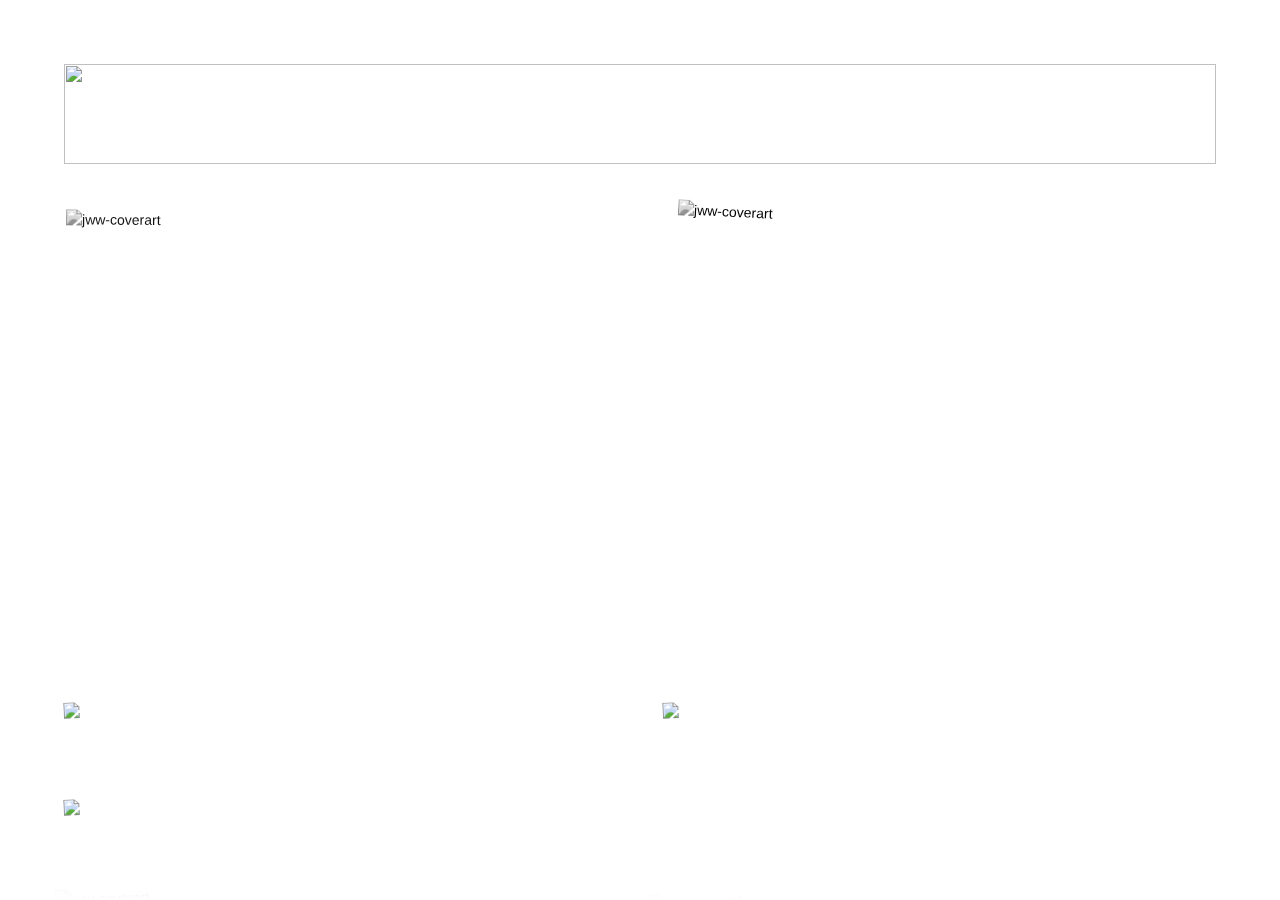
==== index.html @ a099e4e4 "Add files via upload" ====
<!DOCTYPE html>
<html lang="en">
<head>
    <meta charset="UTF-8">
    <meta http-equiv="X-UA-Compatible" content="IE=edge">
    <meta name="viewport" content="width=device-width, initial-scale=1.0">
    <title>JWW-Designs</title>
    <!--Linker til stylesheet, men har lavet stylesheet i HTML. Det var nemmest for mig :)-->
    <link rel="stylesheet" type="text/css" href="main.css">
</head>
<body>


  <!--Knapper til evt. links "about, work og ????"-->
  <div id="navigation">
    <div style="opacity:1; transform: none;">
      <div class="header container" style="opacity: 1;">
        <nav class="navbar" style="display:block">
            <ul>
                <li class="link024 hover"><span style="box-sizing:border-box;display:block;overflow:hidden;width:initial;height:initial;background:none;opacity:1;border:0;margin:0;padding:0;position:absolute;top:0;left:0;bottom:0;right:0">
                  <a href="about.html"><img src="billeder/about.png" decoding="async" data-nimg="fill" style="position:absolute;top:0;left:0;bottom:0;right:0;box-sizing:border-box;padding:0;border:none;margin:auto;display:block;width:0;height:0;min-width:100%;max-width:100%;min-height:100%;max-height:100%; transform: rotate(-2.86288deg);"/></a>
                  <noscript><img sizes="100vw" srcSet="billeder/about.png 480w, billeder/about.png 1024w, billeder/about.png 1280w, billeder/about.png 1920w, billeder/about.png 2560w" src="billeder/about.png" decoding="async" data-nimg="fill" style="position:absolute;top:0;left:0;bottom:0;right:0;box-sizing:border-box;padding:0;border:none;margin:auto;display:block;width:0;height:0;min-width:100%;max-width:100%;min-height:100%;max-height:100%" loading="lazy"/></noscript></span></li>
                <li
                    class="link024 hover"><span style="box-sizing:border-box;display:block;overflow:hidden;width:initial;height:initial;background:none;opacity:1;border:0;margin:0;padding:0;position:absolute;top:0;left:0;bottom:0;right:0">
                      <a href="https://proces.jww-designs.com/" target="_blank"><img src="billeder/portfolio.png" decoding="async" data-nimg="fill" style="position:absolute;top:0;left:0;bottom:0;right:0;box-sizing:border-box;padding:0;border:none;margin:auto;display:block;width:0;height:0;min-width:100%;max-width:100%;min-height:100%;max-height:100%; transform: rotate(-2.86288deg);"/></a>
                      <noscript><img sizes="100vw" srcSet="billeder/about.png 480w, billeder/about.png 1024w, billeder/about.png 1280w, billeder/about.png 1920w, billeder/about.png 2560w" src="billeder/about.png" decoding="async" data-nimg="fill" style="position:absolute;top:0;left:0;bottom:0;right:0;box-sizing:border-box;padding:0;border:none;margin:auto;display:block;width:0;height:0;min-width:100%;max-width:100%;min-height:100%;max-height:100%" loading="lazy"/></noscript></span></li>
                    <li
                        class="link024 hover"><span style="box-sizing:border-box;display:block;overflow:hidden;width:initial;height:initial;background:none;opacity:1;border:0;margin:0;padding:0;position:absolute;top:0;left:0;bottom:0;right:0">
                          <a href="index.html"><img src="billeder/work.png" decoding="async" data-nimg="fill" style="position:absolute;top:0;left:0;bottom:0;right:0;box-sizing:border-box;padding:0;border:none;margin:auto;display:block;width:0;height:0;min-width:100%;max-width:100%;min-height:100%;max-height:100%; transform: rotate(-2.86288deg);"/></a>
                          <noscript><img sizes="100vw" srcSet="billeder/about.png 480w, billeder/about.png 1024w, billeder/about.png 1280w, billeder/about.png 1920w, billeder/about.png 2560w" src="billeder/about.png" decoding="async" data-nimg="fill" style="position:absolute;top:0;left:0;bottom:0;right:0;box-sizing:border-box;padding:0;border:none;margin:auto;display:block;width:0;height:0;min-width:100%;max-width:100%;min-height:100%;max-height:100%" loading="lazy"/></noscript></span></li>
            </ul>
        </nav>
        <!--Knap til at kunne lukke åbne about, work, index menuen. Find ud af hvordan du veksler mellem billeder. Måske et plus og minus tegn til at åbne og lukke???? aktiveres kun på mindste skærm.-->
        <div class="footer"><span style="box-sizing:border-box;display:block;overflow:hidden;width:initial;height:initial;background:none;opacity:1;border:0;margin:0;padding:0;position:absolute;top:0;left:0;bottom:0;right:0">
          <img src="billeder/about.png" decoding="async" data-nimg="fill" style="position:absolute;top:0;left:0;bottom:0;right:0;box-sizing:border-box;padding:0;border:none;margin:auto;display:block;width:0;height:0;min-width:100%;max-width:100%;min-height:100%;max-height:100%; transform: rotate(-2.86288deg);"/>
          <noscript><img sizes="100vw" srcSet="billeder/about.png 480w, billeder/about.png 1024w, billeder/about.png 1280w, billeder/about.png 1920w, billeder/about.png 2560w" src="billeder/about.png" decoding="async" data-nimg="fill" style="position:absolute;top:0;left:0;bottom:0;right:0;box-sizing:border-box;padding:0;border:none;margin:auto;display:block;width:0;height:0;min-width:100%;max-width:100%;min-height:100%;max-height:100%" loading="lazy"/></noscript></span></div>
    </div>











      <div class="overlay"></div>
      <main>
        <!--Logo, sæt ind-->
        <div class="home-container hover container">
          <div class="brand hover">
            <span style="box-sizing:border-box;display:block;overflow:hidden;width:initial;height:initial;background:none;opacity:1;border:0;margin:0;padding:0;position:absolute;top:0;left:0;bottom:0;right:0">
              <img sizes="100vw" srcset="" src="billeder/logo.png" decoding="async" data-nimg="fill" style="position:absolute;top:0;left:0;bottom:0;right:0;box-sizing:border-box;padding:0;border:none;margin:auto;display:block;width:0;height:0;min-width:100%;max-width:100%;min-height:100%;max-height:100%;object-fit:contain" />
            </span>
          </div>
          <!--Her starter grid!! for billeder-->
          <div class="image-gallery" style="opacity: 1;">
            <div class=":gridpic: gridpic026 hover project-card" style="transform: rotate(0.390448deg);">
              <span style="box-sizing:border-box;display:block;overflow:hidden;width:initial;height:initial;background:none;opacity:1;border:0;margin:0;padding:0;position:absolute;top:0;left:0;bottom:0;right:0">
                <a href="about.html"><img alt="jww-coverart" sizes="100vw" srcSet="posters/girlspost.png 480w, posters/girlspost.png 1024w, posters/girlspost.png 1280w, posters/girlspost.png 1920w, posters/girlspost.png 2560w" src="posters/girlspost.png" decoding="async" data-nimg="fill" style="position:absolute;top:0;left:0;bottom:0;right:0;box-sizing:border-box;padding:0;border:none;margin:auto;display:block;width:0;height:0;min-width:100%;max-width:100%;min-height:100%;max-height:100%;object-fit:cover" /></a>
              </span>
            </div>
            <div class=":gridpic: gridpic026 hover project-card" style="transform: rotate(2.79833deg);">
              <!-- overflødig span style nu hvor jeg har lavet den ande, kan være jeg kan bruge til senere -->
              <!--<span style="box-sizing:border-box;display:block;overflow:hidden;width:initial;height:initial;background:none;opacity:1;border:0;margin:0;padding:0;position:absolute;top:0;left:0;bottom:0;right:0">-->
                <img alt="jww-coverart" sizes="100vw" srcSet="posters/apppost.png 480w, posters/apppost.png 1024w, posters/apppost.png 1280w, posters/apppost.png 1920w, posters/apppost.png 2560w" src="posters/apppost.png" decoding="async" data-nimg="fill" style="position:absolute;top:0;left:0;bottom:0;right:0;box-sizing:border-box;padding:0;border:none;margin:auto;display:block;width:0;height:0;min-width:100%;max-width:100%;min-height:100%;max-height:100%;object-fit:cover" />
              </span>
            </div>
            <div class=":gridpic: gridpic026 hover project-card" style="transform: rotate(-1.79239deg);">
              <!--<span style="box-sizing:border-box;display:block;overflow:hidden;width:initial;height:initial;background:none;opacity:1;border:0;margin:0;padding:0;position:absolute;top:0;left:0;bottom:0;right:0">-->
                <img alt="jww-coverart" sizes="100vw" srcSet="posters/hapspost.png 480w, posters/hapspost.png 1024w, posters/hapspost.png 1280w, posters/hapspost.png 1920w, posters/hapspost.png 2560w" src="posters/hapspost.png" decoding="async" data-nimg="fill" style="position:absolute;top:0;left:0;bottom:0;right:0;box-sizing:border-box;padding:0;border:none;margin:auto;display:block;width:0;height:0;min-width:100%;max-width:100%;min-height:100%;max-height:100%;object-fit:cover" />
              </span>
            </div>
            <div class=":gridpic: gridpic026 hover project-card" style="transform: rotate(-2.86446deg);">
              <!--<span style="box-sizing:border-box;display:block;overflow:hidden;width:initial;height:initial;background:none;opacity:1;border:0;margin:0;padding:0;position:absolute;top:0;left:0;bottom:0;right:0">-->
                <img alt="jww-coverart" sizes="100vw" srcSet="posters/spritepost.png 480w, posters/spritepost.png 1024w, posters/spritepost.png 1280w, posters/spritepost.png 1920w, posters/spritepost.png 2560w" src="posters/spritepost.png" decoding="async" data-nimg="fill" style="position:absolute;top:0;left:0;bottom:0;right:0;box-sizing:border-box;padding:0;border:none;margin:auto;display:block;width:0;height:0;min-width:100%;max-width:100%;min-height:100%;max-height:100%;object-fit:cover" />
              </span>
            </div>
            <div class=":gridpic: gridpic026 hover project-card" style="transform: rotate(-3.52795deg);">
              <!--<span style="box-sizing:border-box;display:block;overflow:hidden;width:initial;height:initial;background:none;opacity:1;border:0;margin:0;padding:0;position:absolute;top:0;left:0;bottom:0;right:0">-->
                <img alt="jww-coverart" sizes="100vw" srcSet="billeder/girlsgirlsgirlsgirls.png 480w, billeder/girlsgirlsgirlsgirls.png 1024w, billeder/girlsgirlsgirlsgirls.png 1280w, billeder/girlsgirlsgirlsgirls.png 1920w, billeder/girlsgirlsgirlsgirls.png 2560w" src="billeder/girlsgirlsgirlsgirls.png" decoding="async" data-nimg="fill" style="position:absolute;top:0;left:0;bottom:0;right:0;box-sizing:border-box;padding:0;border:none;margin:auto;display:block;width:0;height:0;min-width:100%;max-width:100%;min-height:100%;max-height:100%;object-fit:cover" />
              </span>
            </div>
            <div class=":gridpic: gridpic026 hover project-card" style="transform: rotate(1.21917deg);">
              <!--<span style="box-sizing:border-box;display:block;overflow:hidden;width:initial;height:initial;background:none;opacity:1;border:0;margin:0;padding:0;position:absolute;top:0;left:0;bottom:0;right:0">-->
                <img alt="jww-coverart" sizes="100vw" srcSet="billeder/girlsgirlsgirlsgirls.png 480w, billeder/girlsgirlsgirlsgirls.png 1024w, billeder/girlsgirlsgirlsgirls.png 1280w, billeder/girlsgirlsgirlsgirls.png 1920w, billeder/girlsgirlsgirlsgirls.png 2560w" src="billeder/girlsgirlsgirlsgirls.png" decoding="async" data-nimg="fill" style="position:absolute;top:0;left:0;bottom:0;right:0;box-sizing:border-box;padding:0;border:none;margin:auto;display:block;width:0;height:0;min-width:100%;max-width:100%;min-height:100%;max-height:100%;object-fit:cover" />
              </span>
            </div>
            <div class=":gridpic: gridpic026 hover project-card" style="transform: rotate(-0.737428deg);">
              <!--<span style="box-sizing:border-box;display:block;overflow:hidden;width:initial;height:initial;background:none;opacity:1;border:0;margin:0;padding:0;position:absolute;top:0;left:0;bottom:0;right:0">-->
                <img alt="jww-coverart" sizes="100vw" srcSet="billeder/girlsgirlsgirlsgirls.png 480w, billeder/girlsgirlsgirlsgirls.png 1024w, billeder/girlsgirlsgirlsgirls.png 1280w, billeder/girlsgirlsgirlsgirls.png 1920w, billeder/girlsgirlsgirlsgirls.png 2560w" src="billeder/girlsgirlsgirlsgirls.png" decoding="async" data-nimg="fill" style="position:absolute;top:0;left:0;bottom:0;right:0;box-sizing:border-box;padding:0;border:none;margin:auto;display:block;width:0;height:0;min-width:100%;max-width:100%;min-height:100%;max-height:100%;object-fit:cover" />
              </span>
            </div>
            <div class=":gridpic: gridpic026 hover project-card" style="transform: rotate(0.33019deg);">
              <!--<span style="box-sizing:border-box;display:block;overflow:hidden;width:initial;height:initial;background:none;opacity:1;border:0;margin:0;padding:0;position:absolute;top:0;left:0;bottom:0;right:0">-->
                <img alt="jww-coverart" sizes="100vw" srcSet="billeder/girlsgirlsgirlsgirls.png 480w, billeder/girlsgirlsgirlsgirls.png 1024w, billeder/girlsgirlsgirlsgirls.png 1280w, billeder/girlsgirlsgirlsgirls.png 1920w, billeder/girlsgirlsgirlsgirls.png 2560w" src="billeder/girlsgirlsgirlsgirls.png" decoding="async" data-nimg="fill" style="position:absolute;top:0;left:0;bottom:0;right:0;box-sizing:border-box;padding:0;border:none;margin:auto;display:block;width:0;height:0;min-width:100%;max-width:100%;min-height:100%;max-height:100%;object-fit:cover" />
              </span>
            </div>
         </div>
       </div>
      </main>
    </div>
  </div>
  
</body>
</html>
---- main.css ----
html, body {
    color: #000;
    height: 100vh;
    margin: 0;
    overflow: hidden;
    -webkit-font-smoothing: antialiased;
  }

  /* "*" selector alt i min html fil */
  * {
    margin: 0;
    padding: 0;
    box-sizing: border-box;
  }

  ::selection {
    color: #fff;
    background: #000;
    mix-blend-mode: normal;
  }
  
  ::-webkit-scrollbar {
    width: 20px;
  }

  /* Hover effekt virker ikke helt optimalt? muligt fix i fremtiden */
  * > .hover :hover {
    cursor: url(curs0r/cursor_hover.png), auto;
  }

  html {
    color: #000;
    cursor: url(curs0r/cursor.png), auto;
    font-size: 14px;
    font-family: "Segoe UI","Helvetica Neue",sans-serif;
    line-height: 20px;
    background-color: #fff;
  }

  @media(max-width: 850px) {
    html {
      font-size: 12px;
    }
  }

  /* overflødig lige pt. gem til senere */
  #navigation {
    height: 100vh;
    overflow: auto;
  }

  /* Overflødlige lige pt. kalder ikke h1,h2,h3,h4,5 nogle steder. GEM til senere */
/*   h1 {
    margin: 0 0 3.35rem;
    font-size: 100px;
    font-weight: bold;
    line-height: 8.34rem;
  }

  @media(max-width: 1280px) {
    h1 {
      font-size: 90px;
      line-height: 7.0834rem;
    }
  }

  @media(max-width: 850px) {
    h1 {
      font-size: 48px;
      line-height: 6.234rem;
    }
  }

  h2 {
    margin: 3.35rem 0;
    font-size: 94px;
    font-weight: bold;
    line-height: 8.34rem;
  }

  @media(max-width: 1280px) {
    h2 {
      font-size: 70px;
      line-height: 6.25rem;
    }
  }

  @media(max-width: 850px) {
    h2 {
      font-size: 40px;
      line-height: 5.083rem;
    }
  }
  h3 {
    margin: 3.35rem 0 2.5rem;
    font-size: 70px;
    font-weight: bold;
    line-height: 6.67rem;
  }
  @media(max-width: 1280px) {
    h3 {
      font-size: 55px;
      line-height: 5.5501rem;
    }
  }
  @media(max-width: 850px) {
    h3 {
      font-size: 36px;
      line-height: 4.44rem;
    }
  }
  h4 {
    margin: 2.5rem 0 1.67rem;
    font-size: 45px;
    font-weight: bold;
    line-height: 4.4167rem;
  }
  @media(max-width: 850px) {
    h4 {
      font-size: 32px;
      line-height: 4.45rem;
    }
  } */
  h5 {
    margin: 1.67rem 0 0.84rem;
    font-size: 32px;
    font-weight: bold;
    line-height: 3.75rem;
  }
  @media(max-width: 850px) {
    h5 {
      font-size: 24px;
      line-height: 4rem;
    }
  }
  

  li {
    font-size: 18px;
    line-height: 2.5rem;
  }
  
  @media(max-width: 850px) {
    li {
      line-height: 3.1167rem;
      letter-spacing: .5px;
    }
  }

  .container {
    height: 100vh;
    padding: 4.5834rem;
  }

/* GRADIENT */
  .overlay {
    inset: 0;
    width: 100vw;
    height: 100vh;
    z-index: 5;
    position: absolute;
    background: linear-gradient(180deg, rgba(255,255,255,1) 0%, rgba(255,255,255,0) 15%, rgba(255,255,255,0) 50%, rgba(255,255,255,0) 85%, rgba(255,255,255,1) 100%);
    pointer-events: none;
  }       
  
  .gridpic026 {
    width: 100%;
    height: 100%;
    position: relative;
    max-width: 500px;
    aspect-ratio: 4/5;
    /* Filter til grå hover */
    filter: grayscale(100%);
  }

  .gridpic026:hover {
    /* Filter til grå hover HUSK HUSK */
    filter: grayscale(0%);
    transform: rotate(0) scale(1.1) !important;
  }
        
  .brand {
    width: min-content;
    cursor: pointer;
    height: 100px;
    z-index: 10;
    position: relative;
  }

  @media(max-width: 1280px) {
    .brand {
      width: 100%;
    }
  }
  .brand span {
    width: min-content !important;
    position: unset !important;
  }
  .brand img {
    width: auto !important;
    height: 100px !important;
    margin: 0 !important;
    position: unset !important;
    max-width: unset !important;
    min-width: unset !important;
    max-height: unset !important;
    min-height: unset !important;
  }
  @media(max-width: 1280px) {
    .brand img {
      width: 100% !important;
    }
  }
  @media(max-width: 1280px) {
    .brand span {
      width: 100% !important;
    }
  }
        
  .header {
    width: 100%;
    bottom: 0;
    height: auto;
    opacity: 0;
    z-index: 10;
    position: fixed;
  }
  @media(max-width: 480px) {
    .navbar {
      margin-bottom: 1.6666666666666667rem;
    }
  }



  /* BEWARE JACOB, du forvirrer dig selv her. du kalder Navbar, derefter <UL> */
  .navbar ul {
    gap: 3.3333333333333335rem;
    display: grid;
    list-style: none;
    grid-template-columns: repeat(4,1fr);
  }
  @media(max-width: 1280px) {
    .navbar ul {
      grid-template-columns: repeat(2, 1fr);
    }
  }
  @media(max-width: 480px) {
    .navbar ul {
      grid-template-columns: repeat(1, 1fr);
    }
  }
/* BEWARE JACOB, du forvirrer dig selv her. du kalder Navbar, derefter <UL> */
  .link024 {
    width: auto;
    cursor: pointer;
    height: 50px;
    position: relative;
  }
  .link024 span {
    overflow: unset !important;
  }
  .link024 img {
    width: auto !important;
    height: 100px !important;
    margin: 0 !important;
    max-width: unset !important;
    min-width: unset !important;
    min-height: unset !important;
  }
  .link024 img:hover {
    transform: rotate(0) !important;
  }
  .footer {
    width: auto;
    height: 40px;
    display: none;
    position: relative;
  }
  .footer img {
    width: auto !important;
    height: 100px !important;
    margin: 0 !important;
    max-width: unset !important;
    min-width: unset !important;
    min-height: unset !important;
    -max-height: unset !important;
    mix-blend-mode: difference;
  }
  @media(max-width: 480px) {
    .footer {
      display: block;
    }
  }

  .image-gallery {
    gap: 3.3333333333333335rem;
    display: grid;
    opacity: 0;
    padding: 3.3333333333333335rem 0;
    padding-bottom: 8.333333333333334rem;
    grid-template-columns: repeat(4,1fr);
  }
  @media(max-width: 1280px) {
    .image-gallery {
      grid-template-columns: repeat(2, 1fr);
    }
  }
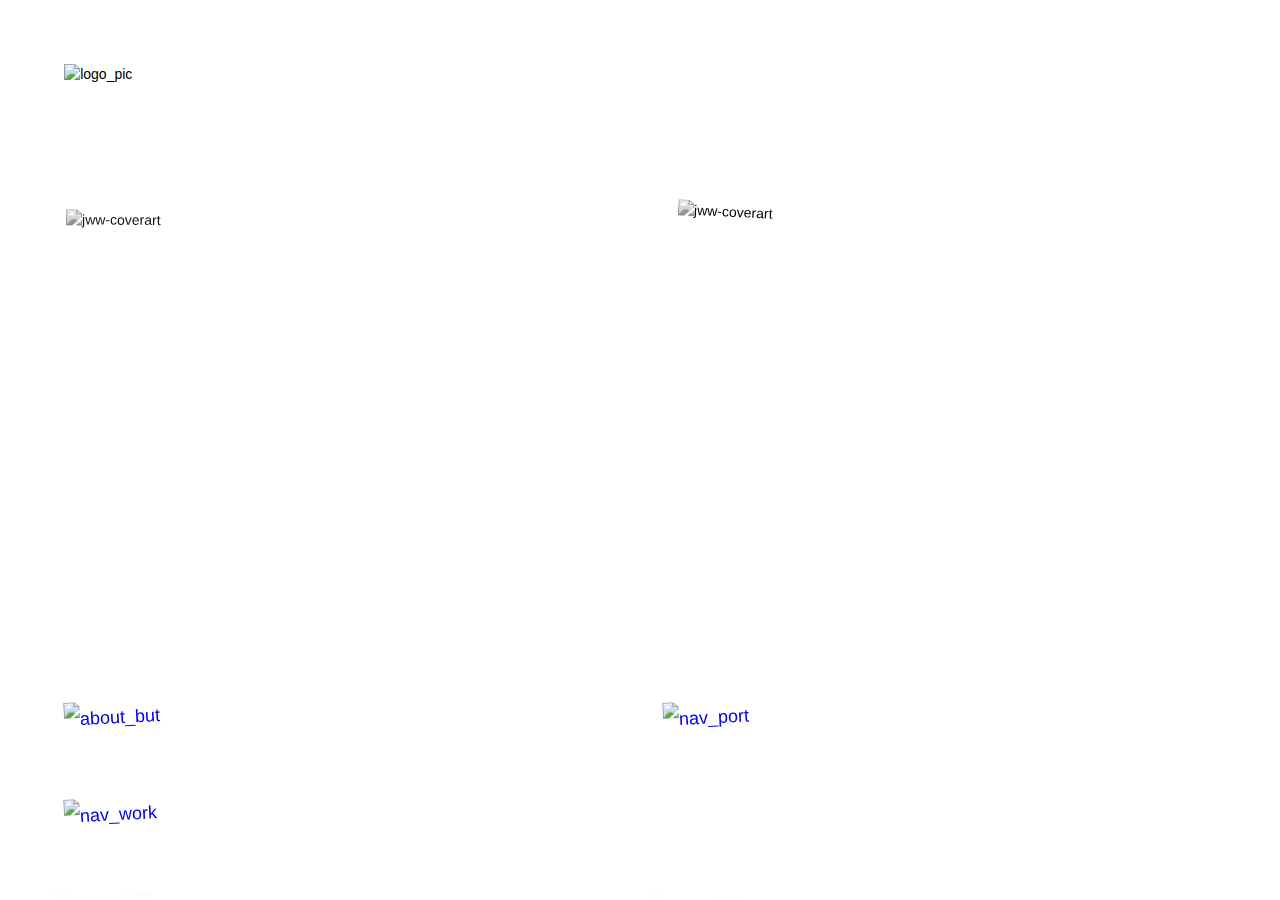
==== commit d6ec7dff: "Add files via upload" ====
--- a/index.html
+++ b/index.html
@@ -18,22 +18,22 @@
         <nav class="navbar" style="display:block">
             <ul>
                 <li class="link024 hover"><span style="box-sizing:border-box;display:block;overflow:hidden;width:initial;height:initial;background:none;opacity:1;border:0;margin:0;padding:0;position:absolute;top:0;left:0;bottom:0;right:0">
-                  <a href="about.html"><img src="billeder/about.png" decoding="async" data-nimg="fill" style="position:absolute;top:0;left:0;bottom:0;right:0;box-sizing:border-box;padding:0;border:none;margin:auto;display:block;width:0;height:0;min-width:100%;max-width:100%;min-height:100%;max-height:100%; transform: rotate(-2.86288deg);"/></a>
-                  <noscript><img sizes="100vw" srcSet="billeder/about.png 480w, billeder/about.png 1024w, billeder/about.png 1280w, billeder/about.png 1920w, billeder/about.png 2560w" src="billeder/about.png" decoding="async" data-nimg="fill" style="position:absolute;top:0;left:0;bottom:0;right:0;box-sizing:border-box;padding:0;border:none;margin:auto;display:block;width:0;height:0;min-width:100%;max-width:100%;min-height:100%;max-height:100%" loading="lazy"/></noscript></span></li>
+                  <a href="about.html"><img src="billeder/about.png" alt="about_but" decoding="async" data-nimg="fill" style="position:absolute;top:0;left:0;bottom:0;right:0;box-sizing:border-box;padding:0;border:none;margin:auto;display:block;width:0;height:0;min-width:100%;max-width:100%;min-height:100%;max-height:100%; transform: rotate(-2.86288deg);"/></a>
+                  <noscript><img sizes="100vw" alt="about_pic" srcSet="billeder/about.png 480w, billeder/about.png 1024w, billeder/about.png 1280w, billeder/about.png 1920w, billeder/about.png 2560w" src="billeder/about.png" decoding="async" data-nimg="fill" style="position:absolute;top:0;left:0;bottom:0;right:0;box-sizing:border-box;padding:0;border:none;margin:auto;display:block;width:0;height:0;min-width:100%;max-width:100%;min-height:100%;max-height:100%" loading="lazy"/></noscript></span></li>
                 <li
                     class="link024 hover"><span style="box-sizing:border-box;display:block;overflow:hidden;width:initial;height:initial;background:none;opacity:1;border:0;margin:0;padding:0;position:absolute;top:0;left:0;bottom:0;right:0">
-                      <a href="https://proces.jww-designs.com/" target="_blank"><img src="billeder/portfolio.png" decoding="async" data-nimg="fill" style="position:absolute;top:0;left:0;bottom:0;right:0;box-sizing:border-box;padding:0;border:none;margin:auto;display:block;width:0;height:0;min-width:100%;max-width:100%;min-height:100%;max-height:100%; transform: rotate(-2.86288deg);"/></a>
-                      <noscript><img sizes="100vw" srcSet="billeder/about.png 480w, billeder/about.png 1024w, billeder/about.png 1280w, billeder/about.png 1920w, billeder/about.png 2560w" src="billeder/about.png" decoding="async" data-nimg="fill" style="position:absolute;top:0;left:0;bottom:0;right:0;box-sizing:border-box;padding:0;border:none;margin:auto;display:block;width:0;height:0;min-width:100%;max-width:100%;min-height:100%;max-height:100%" loading="lazy"/></noscript></span></li>
+                      <a href="https://proces.jww-designs.com/" target="_blank"><img src="billeder/portfolio.png" alt="nav_port" decoding="async" data-nimg="fill" style="position:absolute;top:0;left:0;bottom:0;right:0;box-sizing:border-box;padding:0;border:none;margin:auto;display:block;width:0;height:0;min-width:100%;max-width:100%;min-height:100%;max-height:100%; transform: rotate(-2.86288deg);"/></a>
+                      <noscript><img sizes="100vw" alt="about_pic" srcSet="billeder/about.png 480w, billeder/about.png 1024w, billeder/about.png 1280w, billeder/about.png 1920w, billeder/about.png 2560w" src="billeder/about.png" decoding="async" data-nimg="fill" style="position:absolute;top:0;left:0;bottom:0;right:0;box-sizing:border-box;padding:0;border:none;margin:auto;display:block;width:0;height:0;min-width:100%;max-width:100%;min-height:100%;max-height:100%" loading="lazy"/></noscript></span></li>
                     <li
                         class="link024 hover"><span style="box-sizing:border-box;display:block;overflow:hidden;width:initial;height:initial;background:none;opacity:1;border:0;margin:0;padding:0;position:absolute;top:0;left:0;bottom:0;right:0">
-                          <a href="index.html"><img src="billeder/work.png" decoding="async" data-nimg="fill" style="position:absolute;top:0;left:0;bottom:0;right:0;box-sizing:border-box;padding:0;border:none;margin:auto;display:block;width:0;height:0;min-width:100%;max-width:100%;min-height:100%;max-height:100%; transform: rotate(-2.86288deg);"/></a>
-                          <noscript><img sizes="100vw" srcSet="billeder/about.png 480w, billeder/about.png 1024w, billeder/about.png 1280w, billeder/about.png 1920w, billeder/about.png 2560w" src="billeder/about.png" decoding="async" data-nimg="fill" style="position:absolute;top:0;left:0;bottom:0;right:0;box-sizing:border-box;padding:0;border:none;margin:auto;display:block;width:0;height:0;min-width:100%;max-width:100%;min-height:100%;max-height:100%" loading="lazy"/></noscript></span></li>
+                          <a href="index.html"><img src="billeder/work.png" alt="nav_work" decoding="async" data-nimg="fill" style="position:absolute;top:0;left:0;bottom:0;right:0;box-sizing:border-box;padding:0;border:none;margin:auto;display:block;width:0;height:0;min-width:100%;max-width:100%;min-height:100%;max-height:100%; transform: rotate(-2.86288deg);"/></a>
+                          <noscript><img sizes="100vw" alt="about_pic" srcSet="billeder/about.png 480w, billeder/about.png 1024w, billeder/about.png 1280w, billeder/about.png 1920w, billeder/about.png 2560w" src="billeder/about.png" decoding="async" data-nimg="fill" style="position:absolute;top:0;left:0;bottom:0;right:0;box-sizing:border-box;padding:0;border:none;margin:auto;display:block;width:0;height:0;min-width:100%;max-width:100%;min-height:100%;max-height:100%" loading="lazy"/></noscript></span></li>
             </ul>
         </nav>
         <!--Knap til at kunne lukke åbne about, work, index menuen. Find ud af hvordan du veksler mellem billeder. Måske et plus og minus tegn til at åbne og lukke???? aktiveres kun på mindste skærm.-->
         <div class="footer"><span style="box-sizing:border-box;display:block;overflow:hidden;width:initial;height:initial;background:none;opacity:1;border:0;margin:0;padding:0;position:absolute;top:0;left:0;bottom:0;right:0">
-          <img src="billeder/about.png" decoding="async" data-nimg="fill" style="position:absolute;top:0;left:0;bottom:0;right:0;box-sizing:border-box;padding:0;border:none;margin:auto;display:block;width:0;height:0;min-width:100%;max-width:100%;min-height:100%;max-height:100%; transform: rotate(-2.86288deg);"/>
-          <noscript><img sizes="100vw" srcSet="billeder/about.png 480w, billeder/about.png 1024w, billeder/about.png 1280w, billeder/about.png 1920w, billeder/about.png 2560w" src="billeder/about.png" decoding="async" data-nimg="fill" style="position:absolute;top:0;left:0;bottom:0;right:0;box-sizing:border-box;padding:0;border:none;margin:auto;display:block;width:0;height:0;min-width:100%;max-width:100%;min-height:100%;max-height:100%" loading="lazy"/></noscript></span></div>
+          <img src="billeder/about.png" alt="extra_button" decoding="async" data-nimg="fill" style="position:absolute;top:0;left:0;bottom:0;right:0;box-sizing:border-box;padding:0;border:none;margin:auto;display:block;width:0;height:0;min-width:100%;max-width:100%;min-height:100%;max-height:100%; transform: rotate(-2.86288deg);"/>
+          <noscript><img sizes="100vw" alt="about_pic" srcSet="billeder/about.png 480w, billeder/about.png 1024w, billeder/about.png 1280w, billeder/about.png 1920w, billeder/about.png 2560w" src="billeder/about.png" decoding="async" data-nimg="fill" style="position:absolute;top:0;left:0;bottom:0;right:0;box-sizing:border-box;padding:0;border:none;margin:auto;display:block;width:0;height:0;min-width:100%;max-width:100%;min-height:100%;max-height:100%" loading="lazy"/></noscript></span></div>
     </div>
 
 
@@ -52,7 +52,7 @@
         <div class="home-container hover container">
           <div class="brand hover">
             <span style="box-sizing:border-box;display:block;overflow:hidden;width:initial;height:initial;background:none;opacity:1;border:0;margin:0;padding:0;position:absolute;top:0;left:0;bottom:0;right:0">
-              <img sizes="100vw" srcset="" src="billeder/logo.png" decoding="async" data-nimg="fill" style="position:absolute;top:0;left:0;bottom:0;right:0;box-sizing:border-box;padding:0;border:none;margin:auto;display:block;width:0;height:0;min-width:100%;max-width:100%;min-height:100%;max-height:100%;object-fit:contain" />
+              <img sizes="100vw" srcset="billeder/logo.png" alt="logo_pic" src="billeder/logo.png" decoding="async" data-nimg="fill" style="position:absolute;top:0;left:0;bottom:0;right:0;box-sizing:border-box;padding:0;border:none;margin:auto;display:block;width:0;height:0;min-width:100%;max-width:100%;min-height:100%;max-height:100%;object-fit:contain" />
             </span>
           </div>
           <!--Her starter grid!! for billeder-->
